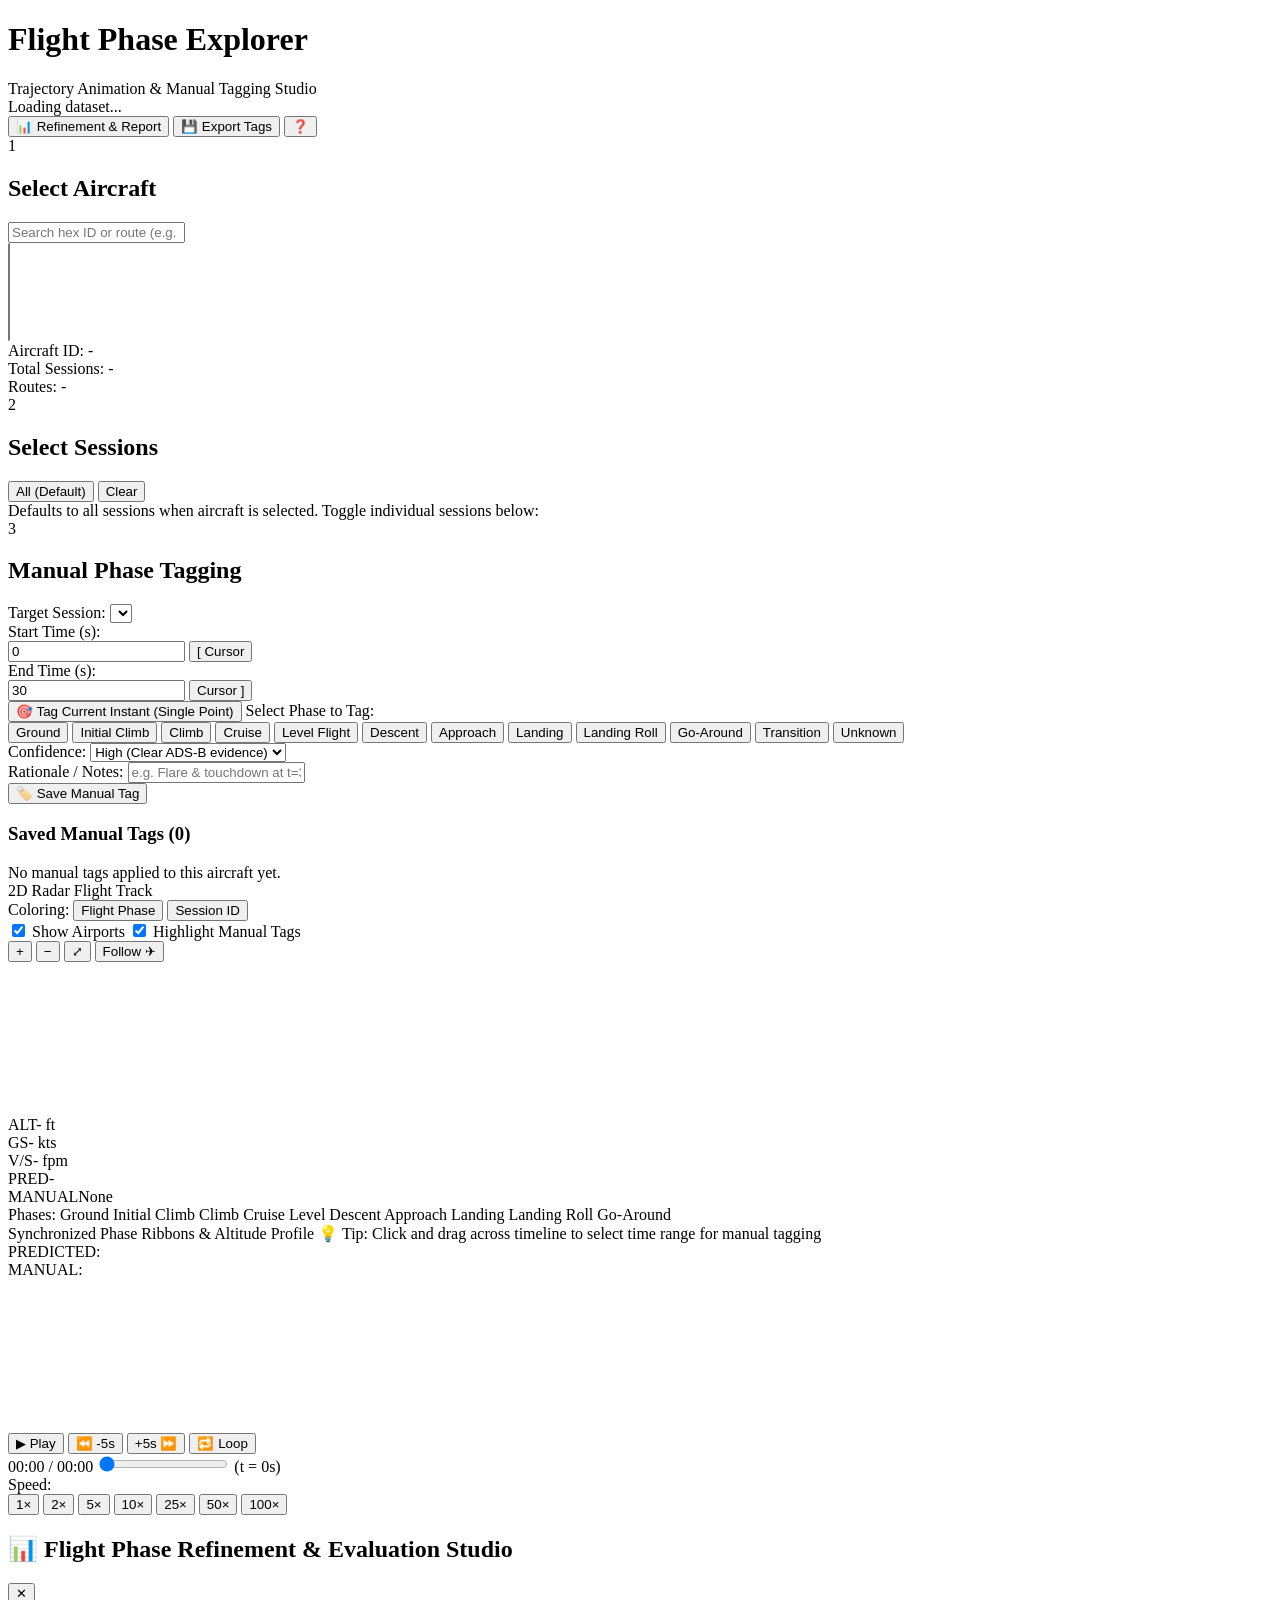
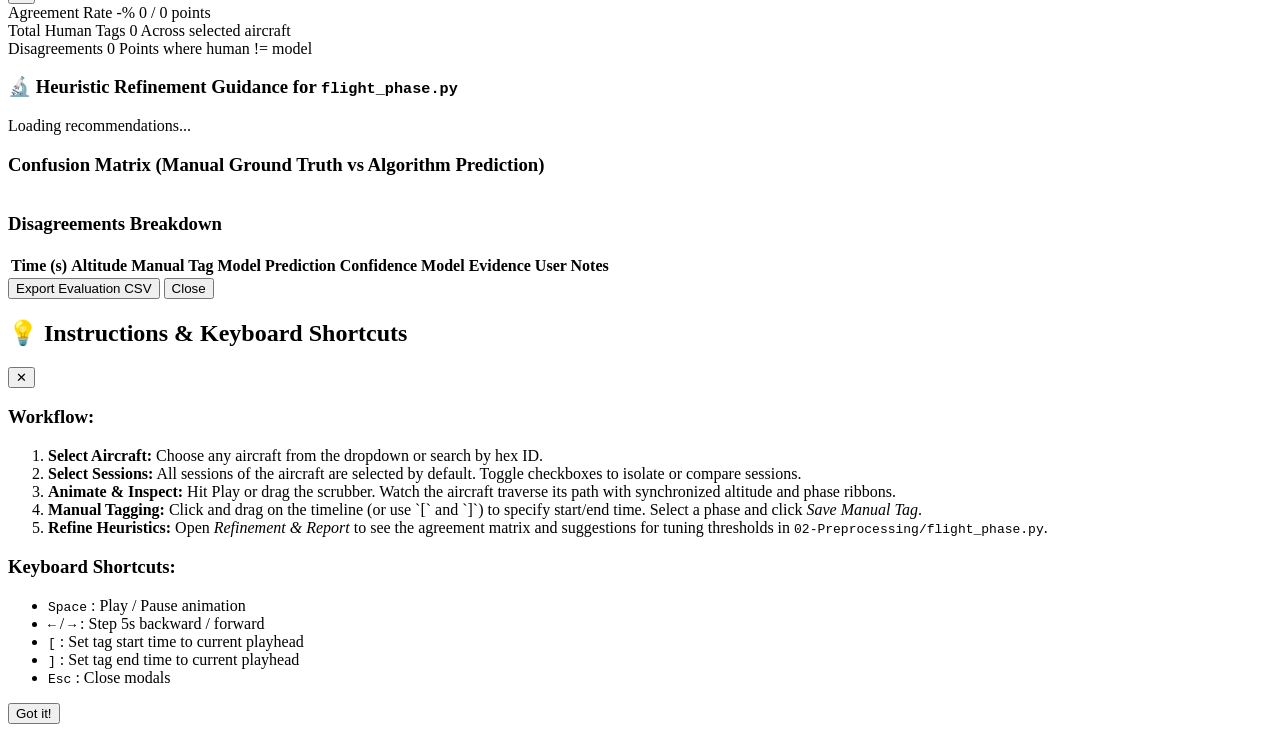
==== flight_phase_app/static/index.html @ dec2d2fc "feat: add interactive flight phase explorer and tagging web interface" ====
<!doctype html>
<html lang="en">
<head>
  <meta charset="utf-8">
  <meta name="viewport" content="width=device-width, initial-scale=1">
  <title>Flight Phase Explorer & Manual Tagging Studio</title>
  <link rel="stylesheet" href="/static/styles.css">
  <link rel="preconnect" href="https://fonts.googleapis.com">
  <link rel="preconnect" href="https://fonts.gstatic.com" crossorigin>
  <link href="https://fonts.googleapis.com/css2?family=JetBrains+Mono:wght@400;500;600&family=Inter:wght@400;500;600;700&display=swap" rel="stylesheet">
</head>
<body>
  <div id="app-container">
    <!-- Top Navigation Bar -->
    <header id="top-bar">
      <div class="brand">
        <div class="radar-icon">
          <div class="radar-sweep"></div>
        </div>
        <div class="brand-text">
          <h1>Flight Phase Explorer</h1>
          <span class="subtitle">Trajectory Animation & Manual Tagging Studio</span>
        </div>
      </div>

      <div class="header-center">
        <div class="active-selection-badge" id="selection-summary">
          Loading dataset...
        </div>
      </div>

      <div class="header-actions">
        <button id="btn-eval-modal" class="btn btn-outline" title="Evaluate agreement and refine model heuristics">
          <span class="icon">📊</span> Refinement & Report
        </button>
        <button id="btn-export-tags" class="btn btn-outline" title="Export manual tags to CSV">
          <span class="icon">💾</span> Export Tags
        </button>
        <button id="btn-help-modal" class="btn btn-icon" title="Shortcuts & Instructions">
          <span class="icon">❓</span>
        </button>
      </div>
    </header>

    <!-- Main Workspace -->
    <div id="main-layout">
      <!-- Left Sidebar: Selection & Tagging -->
      <aside id="sidebar">
        <!-- Step 1: Aircraft Selection -->
        <section class="sidebar-section">
          <div class="section-header">
            <span class="step-num">1</span>
            <h2>Select Aircraft</h2>
          </div>
          <div class="input-group">
            <input type="text" id="ac-search-input" placeholder="Search hex ID or route (e.g. a387f0)..." autocomplete="off">
          </div>
          <div class="select-wrapper">
            <select id="aircraft-selector" size="6" aria-label="Aircraft list">
              <!-- Populated dynamically -->
            </select>
          </div>
          <div id="ac-meta-card" class="info-card">
            <div class="info-row">
              <span class="label">Aircraft ID:</span>
              <span class="value mono" id="meta-ac-id">-</span>
            </div>
            <div class="info-row">
              <span class="label">Total Sessions:</span>
              <span class="value" id="meta-ac-sessions">-</span>
            </div>
            <div class="info-row">
              <span class="label">Routes:</span>
              <span class="value" id="meta-ac-routes">-</span>
            </div>
          </div>
        </section>

        <!-- Step 2: Sessions Selection (defaults to all) -->
        <section class="sidebar-section">
          <div class="section-header">
            <span class="step-num">2</span>
            <h2>Select Sessions</h2>
            <div class="selection-toggles">
              <button id="btn-select-all-sessions" class="btn-micro" title="Select all sessions of this aircraft">All (Default)</button>
              <button id="btn-select-none-sessions" class="btn-micro" title="Clear selection">Clear</button>
            </div>
          </div>
          <div class="session-default-hint">
            Defaults to all sessions when aircraft is selected. Toggle individual sessions below:
          </div>
          <div id="sessions-container" class="sessions-list">
            <!-- Session cards populated dynamically -->
          </div>
        </section>

        <!-- Step 3: Manual Flight Phase Tagging Studio -->
        <section class="sidebar-section tagging-section">
          <div class="section-header">
            <span class="step-num">3</span>
            <h2>Manual Phase Tagging</h2>
          </div>

          <div class="tag-controls">
            <div class="form-row">
              <label for="tag-target-session">Target Session:</label>
              <select id="tag-target-session" class="select-sm">
                <!-- Session options -->
              </select>
            </div>

            <div class="time-range-group">
              <div class="time-input-col">
                <label>Start Time (s):</label>
                <div class="time-input-row">
                  <input type="number" id="tag-t-start" min="0" step="1" value="0">
                  <button id="btn-set-t-start" class="btn-micro" title="Set to current animation time head">[ Cursor</button>
                </div>
              </div>
              <div class="time-input-col">
                <label>End Time (s):</label>
                <div class="time-input-row">
                  <input type="number" id="tag-t-end" min="0" step="1" value="30">
                  <button id="btn-set-t-end" class="btn-micro" title="Set to current animation time head">Cursor ]</button>
                </div>
              </div>
            </div>

            <button id="btn-tag-instant" class="btn-micro btn-block" title="Tag current single point">
              🎯 Tag Current Instant (Single Point)
            </button>

            <label class="section-sublabel">Select Phase to Tag:</label>
            <div class="phase-buttons-grid" id="phase-buttons-grid">
              <!-- Dynamically populated or static standard phases -->
              <button type="button" class="phase-btn" data-phase="ground" style="--p-color: #9aa9bd;">Ground</button>
              <button type="button" class="phase-btn" data-phase="initial_climb" style="--p-color: #ff9f43;">Initial Climb</button>
              <button type="button" class="phase-btn" data-phase="climb" style="--p-color: #ff5b5b;">Climb</button>
              <button type="button" class="phase-btn" data-phase="cruise" style="--p-color: #bb86fc;">Cruise</button>
              <button type="button" class="phase-btn" data-phase="level_flight" style="--p-color: #45d6c5;">Level Flight</button>
              <button type="button" class="phase-btn" data-phase="descent" style="--p-color: #5fa8ff;">Descent</button>
              <button type="button" class="phase-btn" data-phase="approach" style="--p-color: #35d49a;">Approach</button>
              <button type="button" class="phase-btn" data-phase="landing" style="--p-color: #ffe066;">Landing</button>
              <button type="button" class="phase-btn" data-phase="landing_roll" style="--p-color: #f4a261;">Landing Roll</button>
              <button type="button" class="phase-btn" data-phase="go_around_climb_candidate" style="--p-color: #ff5ec4;">Go-Around</button>
              <button type="button" class="phase-btn" data-phase="airborne_transition" style="--p-color: #d8e5f2;">Transition</button>
              <button type="button" class="phase-btn" data-phase="unknown" style="--p-color: #687588;">Unknown</button>
            </div>

            <div class="form-row">
              <label for="tag-confidence">Confidence:</label>
              <select id="tag-confidence" class="select-sm">
                <option value="high" selected>High (Clear ADS-B evidence)</option>
                <option value="medium">Medium (Plausible boundary)</option>
                <option value="low">Low (Ambiguous / Gap)</option>
              </select>
            </div>

            <div class="form-row">
              <label for="tag-notes">Rationale / Notes:</label>
              <input type="text" id="tag-notes" placeholder="e.g. Flare & touchdown at t=340s; model was late">
            </div>

            <button id="btn-apply-tag" class="btn btn-primary btn-block">
              <span class="icon">🏷️</span> Save Manual Tag
            </button>
          </div>

          <!-- Existing Manual Tags List -->
          <div class="tags-history">
            <div class="tags-history-header">
              <h3>Saved Manual Tags (<span id="tags-count">0</span>)</h3>
            </div>
            <div id="tags-list" class="tags-list">
              <div class="empty-hint">No manual tags applied to this aircraft yet.</div>
            </div>
          </div>
        </section>
      </aside>

      <!-- Center / Right: Radar Map, Timeline & Controls -->
      <main id="content-area">
        <!-- Visualizer Top Bar: Display Options -->
        <div id="viz-toolbar">
          <div class="toolbar-left">
            <span class="view-title">2D Radar Flight Track</span>
            <div class="color-mode-toggle">
              <label>Coloring:</label>
              <button id="btn-color-phase" class="btn-toggle active" data-mode="phase">Flight Phase</button>
              <button id="btn-color-session" class="btn-toggle" data-mode="session">Session ID</button>
            </div>
            <label class="checkbox-label">
              <input type="checkbox" id="chk-show-airports" checked> Show Airports
            </label>
            <label class="checkbox-label">
              <input type="checkbox" id="chk-show-tags-overlay" checked> Highlight Manual Tags
            </label>
          </div>

          <div class="toolbar-right">
            <button id="btn-zoom-in" class="btn-icon" title="Zoom In">+</button>
            <button id="btn-zoom-out" class="btn-icon" title="Zoom Out">−</button>
            <button id="btn-zoom-reset" class="btn-icon" title="Reset View">⤢</button>
            <button id="btn-follow-ac" class="btn-toggle active" title="Center on active aircraft">Follow ✈</button>
          </div>
        </div>

        <!-- 2D Canvas Radar / Map -->
        <div id="canvas-container">
          <canvas id="radar-canvas"></canvas>

          <!-- On-Canvas HUD Telemetry Overlay -->
          <div id="radar-hud">
            <div class="hud-item"><span class="hud-label">ALT</span><span class="hud-val mono" id="hud-alt">- ft</span></div>
            <div class="hud-item"><span class="hud-label">GS</span><span class="hud-val mono" id="hud-spd">- kts</span></div>
            <div class="hud-item"><span class="hud-label">V/S</span><span class="hud-val mono" id="hud-vs">- fpm</span></div>
            <div class="hud-item"><span class="hud-label">PRED</span><span class="hud-badge mono" id="hud-pred-phase">-</span></div>
            <div class="hud-item"><span class="hud-label">MANUAL</span><span class="hud-badge mono" id="hud-manual-phase">None</span></div>
          </div>

          <!-- Phase Color Legend -->
          <div id="radar-legend" class="radar-legend">
            <span class="legend-title">Phases:</span>
            <span class="leg-item"><i class="leg-swatch" style="background:#9aa9bd;"></i>Ground</span>
            <span class="leg-item"><i class="leg-swatch" style="background:#ff9f43;"></i>Initial Climb</span>
            <span class="leg-item"><i class="leg-swatch" style="background:#ff5b5b;"></i>Climb</span>
            <span class="leg-item"><i class="leg-swatch" style="background:#bb86fc;"></i>Cruise</span>
            <span class="leg-item"><i class="leg-swatch" style="background:#45d6c5;"></i>Level</span>
            <span class="leg-item"><i class="leg-swatch" style="background:#5fa8ff;"></i>Descent</span>
            <span class="leg-item"><i class="leg-swatch" style="background:#35d49a;"></i>Approach</span>
            <span class="leg-item"><i class="leg-swatch" style="background:#ffe066;"></i>Landing</span>
            <span class="leg-item"><i class="leg-swatch" style="background:#f4a261;"></i>Landing Roll</span>
            <span class="leg-item"><i class="leg-swatch" style="background:#ff5ec4;"></i>Go-Around</span>
          </div>
        </div>

        <!-- Synchronized Timeline & Phase Ribbons Panel -->
        <div id="timeline-panel">
          <div class="timeline-header">
            <span class="timeline-title">Synchronized Phase Ribbons & Altitude Profile</span>
            <span class="timeline-hint">💡 Tip: Click and drag across timeline to select time range for manual tagging</span>
          </div>

          <!-- Phase Comparison Ribbons -->
          <div class="ribbons-wrapper">
            <div class="ribbon-row">
              <span class="ribbon-label">PREDICTED:</span>
              <div class="ribbon-track" id="predicted-ribbon"></div>
            </div>
            <div class="ribbon-row">
              <span class="ribbon-label">MANUAL:</span>
              <div class="ribbon-track" id="manual-ribbon"></div>
            </div>
          </div>

          <!-- Altitude & Speed Canvas Graph -->
          <div class="altitude-chart-container">
            <canvas id="altitude-canvas"></canvas>
            <div id="timeline-scrubber-line"></div>
            <div id="timeline-selection-box"></div>
          </div>
        </div>

        <!-- Playback & Animation Controller Footer -->
        <footer id="playback-footer">
          <div class="controls-left">
            <button id="btn-play-pause" class="btn btn-primary btn-play">
              <span class="icon">▶</span> Play
            </button>
            <button id="btn-step-back" class="btn btn-icon" title="Step back 5 seconds">⏪ -5s</button>
            <button id="btn-step-fwd" class="btn btn-icon" title="Step forward 5 seconds">+5s ⏩</button>
            <button id="btn-loop" class="btn-toggle active" title="Toggle Loop Playback">🔁 Loop</button>
          </div>

          <div class="controls-center">
            <span class="time-display mono" id="time-display">00:00 / 00:00</span>
            <input type="range" id="time-scrubber" min="0" max="100" value="0" step="0.5">
            <span class="time-sec-display mono" id="time-sec-display">(t = 0s)</span>
          </div>

          <div class="controls-right">
            <span class="speed-label">Speed:</span>
            <div class="speed-buttons">
              <button class="btn-speed" data-speed="1">1×</button>
              <button class="btn-speed" data-speed="2">2×</button>
              <button class="btn-speed" data-speed="5">5×</button>
              <button class="btn-speed active" data-speed="10">10×</button>
              <button class="btn-speed" data-speed="25">25×</button>
              <button class="btn-speed" data-speed="50">50×</button>
              <button class="btn-speed" data-speed="100">100×</button>
            </div>
          </div>
        </footer>
      </main>
    </div>

    <!-- Evaluation & Refinement Modal -->
    <div id="eval-modal" class="modal-overlay hidden">
      <div class="modal-card">
        <div class="modal-header">
          <h2>📊 Flight Phase Refinement & Evaluation Studio</h2>
          <button class="btn-close-modal" id="btn-close-eval">✕</button>
        </div>
        <div class="modal-body">
          <div class="eval-metrics-grid">
            <div class="metric-card">
              <span class="metric-title">Agreement Rate</span>
              <span class="metric-value" id="eval-agreement-rate">-%</span>
              <span class="metric-sub" id="eval-matched-points">0 / 0 points</span>
            </div>
            <div class="metric-card">
              <span class="metric-title">Total Human Tags</span>
              <span class="metric-value" id="eval-total-tags">0</span>
              <span class="metric-sub">Across selected aircraft</span>
            </div>
            <div class="metric-card">
              <span class="metric-title">Disagreements</span>
              <span class="metric-value" id="eval-total-disagreements">0</span>
              <span class="metric-sub">Points where human != model</span>
            </div>
          </div>

          <!-- Refinement Recommendations for flight_phase.py -->
          <div class="eval-section">
            <h3>🔬 Heuristic Refinement Guidance for <code class="mono">flight_phase.py</code></h3>
            <div class="guidance-box" id="eval-suggestions-box">
              Loading recommendations...
            </div>
          </div>

          <!-- Confusion Matrix Table -->
          <div class="eval-section">
            <h3>Confusion Matrix (Manual Ground Truth vs Algorithm Prediction)</h3>
            <div class="table-wrapper">
              <table id="confusion-matrix-table" class="data-table">
                <!-- Rendered dynamically -->
              </table>
            </div>
          </div>

          <!-- Disagreements Audit Log -->
          <div class="eval-section">
            <h3>Disagreements Breakdown</h3>
            <div class="table-wrapper max-h">
              <table id="disagreements-table" class="data-table">
                <thead>
                  <tr>
                    <th>Time (s)</th>
                    <th>Altitude</th>
                    <th>Manual Tag</th>
                    <th>Model Prediction</th>
                    <th>Confidence</th>
                    <th>Model Evidence</th>
                    <th>User Notes</th>
                  </tr>
                </thead>
                <tbody id="disagreements-body">
                  <!-- Rendered dynamically -->
                </tbody>
              </table>
            </div>
          </div>
        </div>
        <div class="modal-footer">
          <button class="btn btn-primary" id="btn-download-audit-csv">Export Evaluation CSV</button>
          <button class="btn btn-outline" id="btn-close-eval-bottom">Close</button>
        </div>
      </div>
    </div>

    <!-- Help & Instructions Modal -->
    <div id="help-modal" class="modal-overlay hidden">
      <div class="modal-card modal-sm">
        <div class="modal-header">
          <h2>💡 Instructions & Keyboard Shortcuts</h2>
          <button class="btn-close-modal" id="btn-close-help">✕</button>
        </div>
        <div class="modal-body">
          <h3>Workflow:</h3>
          <ol class="workflow-steps">
            <li><strong>Select Aircraft:</strong> Choose any aircraft from the dropdown or search by hex ID.</li>
            <li><strong>Select Sessions:</strong> All sessions of the aircraft are selected by default. Toggle checkboxes to isolate or compare sessions.</li>
            <li><strong>Animate & Inspect:</strong> Hit Play or drag the scrubber. Watch the aircraft traverse its path with synchronized altitude and phase ribbons.</li>
            <li><strong>Manual Tagging:</strong> Click and drag on the timeline (or use `[` and `]`) to specify start/end time. Select a phase and click <em>Save Manual Tag</em>.</li>
            <li><strong>Refine Heuristics:</strong> Open <em>Refinement & Report</em> to see the agreement matrix and suggestions for tuning thresholds in <code>02-Preprocessing/flight_phase.py</code>.</li>
          </ol>

          <h3>Keyboard Shortcuts:</h3>
          <ul class="shortcuts-list">
            <li><kbd>Space</kbd> : Play / Pause animation</li>
            <li><kbd>←</kbd> / <kbd>→</kbd> : Step 5s backward / forward</li>
            <li><kbd>[</kbd> : Set tag start time to current playhead</li>
            <li><kbd>]</kbd> : Set tag end time to current playhead</li>
            <li><kbd>Esc</kbd> : Close modals</li>
          </ul>
        </div>
        <div class="modal-footer">
          <button class="btn btn-primary" id="btn-close-help-bottom">Got it!</button>
        </div>
      </div>
    </div>

  </div>

  <script src="/static/app.js"></script>
</body>
</html>
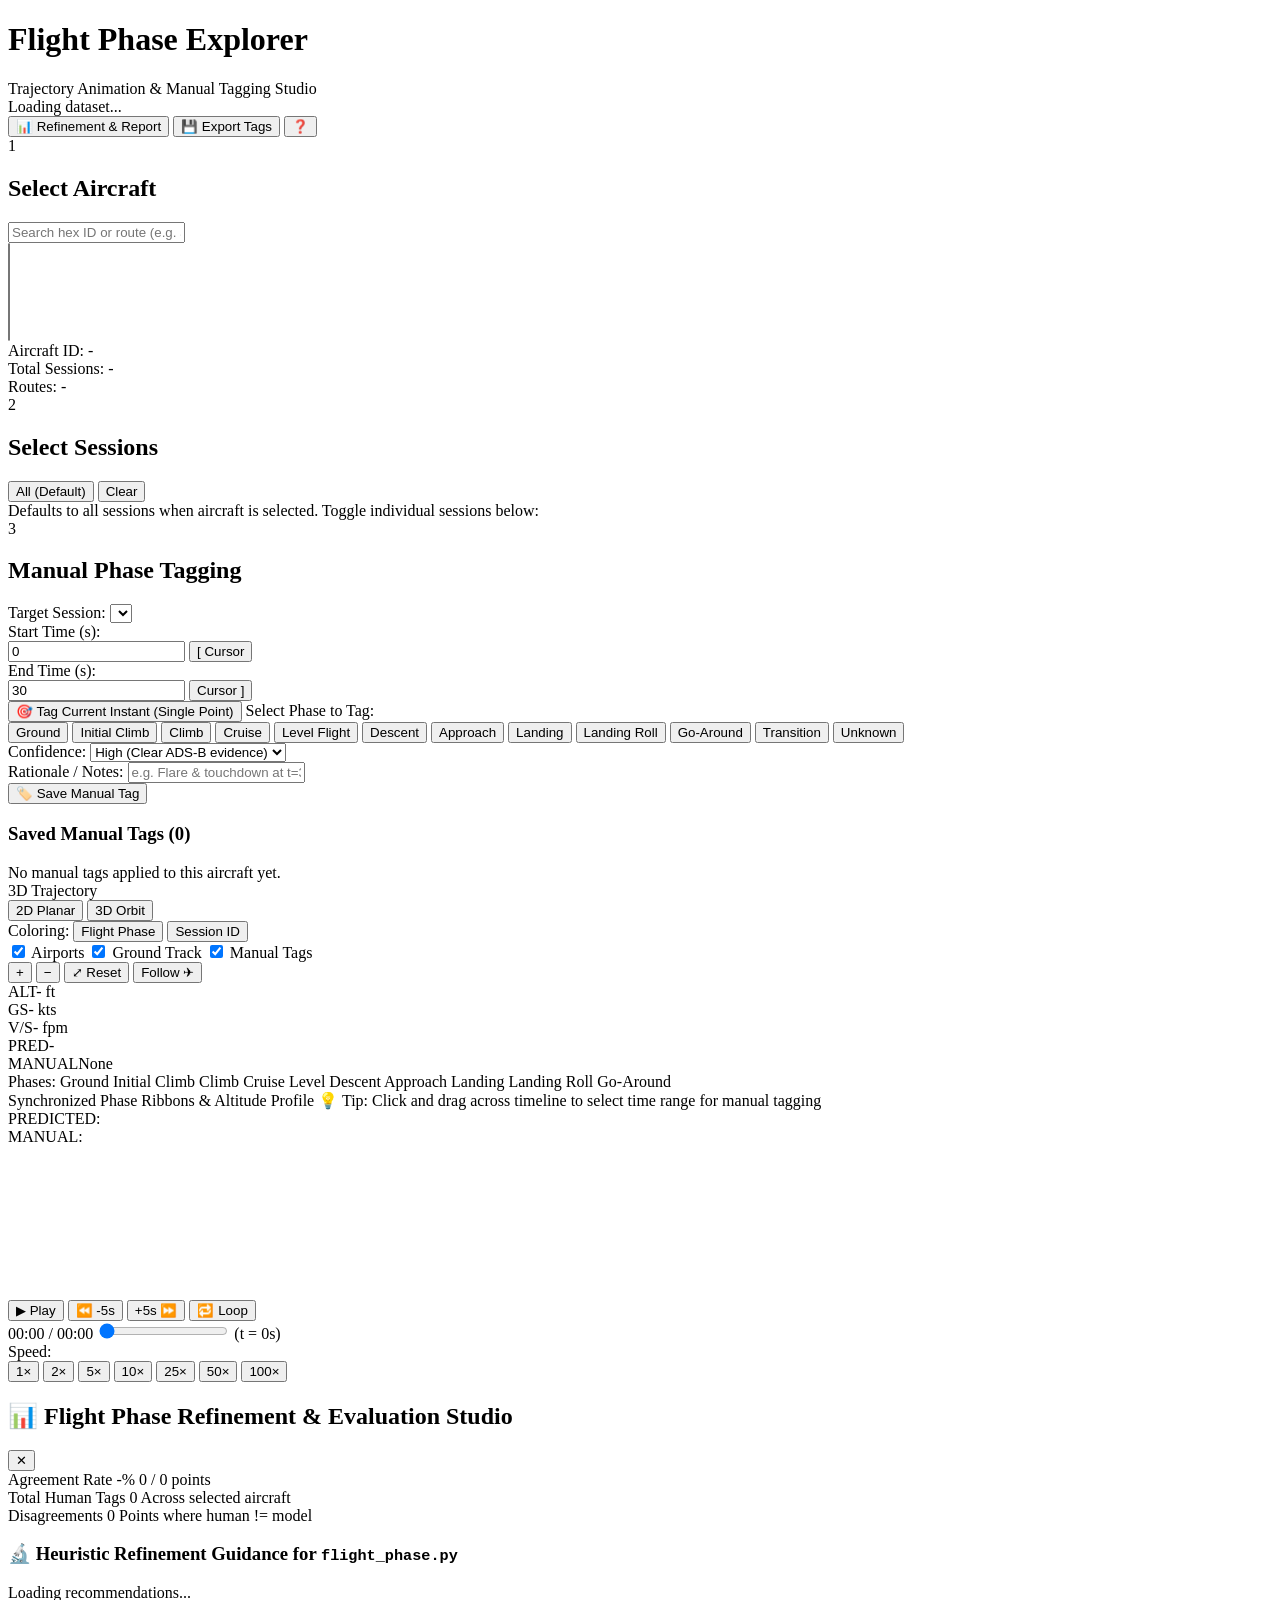
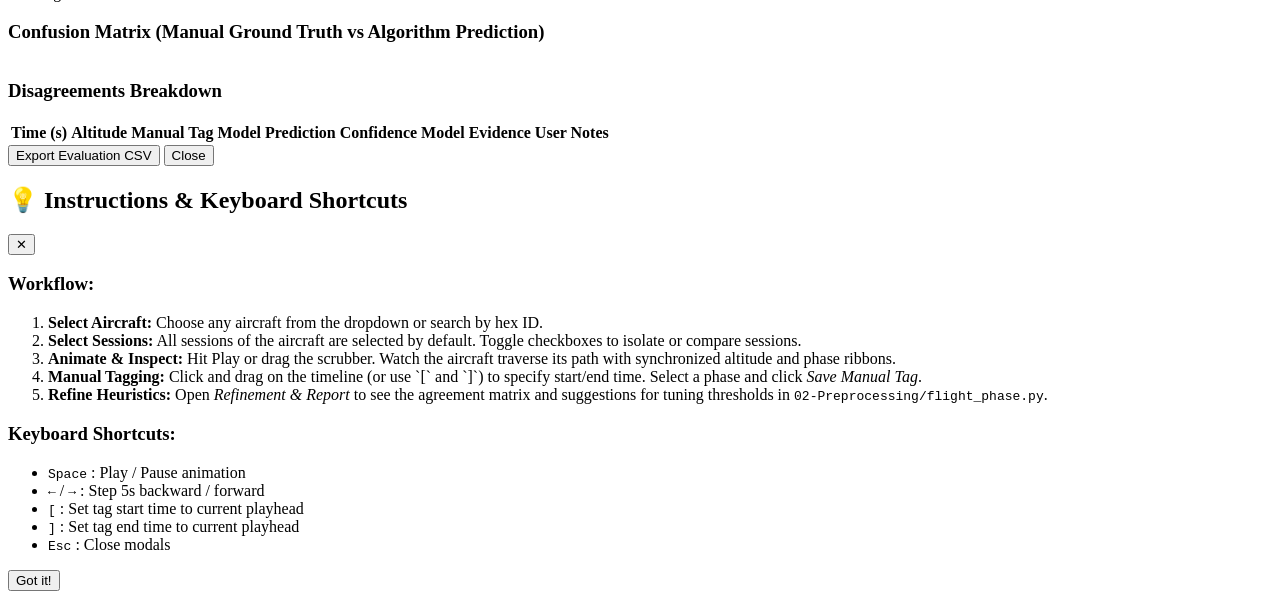
==== commit 18e1ecfa: "feat: migrate flight phase explorer to 3D WebGL" ====
--- a/flight_phase_app/static/index.html
+++ b/flight_phase_app/static/index.html
@@ -183,31 +183,38 @@
         <!-- Visualizer Top Bar: Display Options -->
         <div id="viz-toolbar">
           <div class="toolbar-left">
-            <span class="view-title">2D Radar Flight Track</span>
+            <span class="view-title">3D Trajectory</span>
+            <div class="view-mode-toggle">
+              <button id="btn-view-planar" class="btn-toggle active" title="Top-down (lon, lat) planar view">2D Planar</button>
+              <button id="btn-view-3d" class="btn-toggle" title="Tilt into 3D isometric view to inspect altitude">3D Orbit</button>
+            </div>
             <div class="color-mode-toggle">
               <label>Coloring:</label>
               <button id="btn-color-phase" class="btn-toggle active" data-mode="phase">Flight Phase</button>
               <button id="btn-color-session" class="btn-toggle" data-mode="session">Session ID</button>
             </div>
             <label class="checkbox-label">
-              <input type="checkbox" id="chk-show-airports" checked> Show Airports
+              <input type="checkbox" id="chk-show-airports" checked> Airports
             </label>
             <label class="checkbox-label">
-              <input type="checkbox" id="chk-show-tags-overlay" checked> Highlight Manual Tags
+              <input type="checkbox" id="chk-show-shadow" checked> Ground Track
+            </label>
+            <label class="checkbox-label">
+              <input type="checkbox" id="chk-show-tags-overlay" checked> Manual Tags
             </label>
           </div>
 
           <div class="toolbar-right">
             <button id="btn-zoom-in" class="btn-icon" title="Zoom In">+</button>
             <button id="btn-zoom-out" class="btn-icon" title="Zoom Out">−</button>
-            <button id="btn-zoom-reset" class="btn-icon" title="Reset View">⤢</button>
-            <button id="btn-follow-ac" class="btn-toggle active" title="Center on active aircraft">Follow ✈</button>
-          </div>
-        </div>
-
-        <!-- 2D Canvas Radar / Map -->
+            <button id="btn-zoom-reset" class="btn-icon" title="Reset View">⤢ Reset</button>
+            <button id="btn-follow-ac" class="btn-toggle active" title="Center camera on active aircraft">Follow ✈</button>
+          </div>
+        </div>
+
+        <!-- 3D Canvas / Radar Container -->
         <div id="canvas-container">
-          <canvas id="radar-canvas"></canvas>
+          <div id="three-container"></div>
 
           <!-- On-Canvas HUD Telemetry Overlay -->
           <div id="radar-hud">
@@ -258,6 +265,7 @@
             <canvas id="altitude-canvas"></canvas>
             <div id="timeline-scrubber-line"></div>
             <div id="timeline-selection-box"></div>
+            <div id="altitude-tooltip" class="altitude-tooltip"></div>
           </div>
         </div>
 
@@ -402,6 +410,7 @@
 
   </div>
 
+  <script src="/static/three.min.js"></script>
   <script src="/static/app.js"></script>
 </body>
 </html>
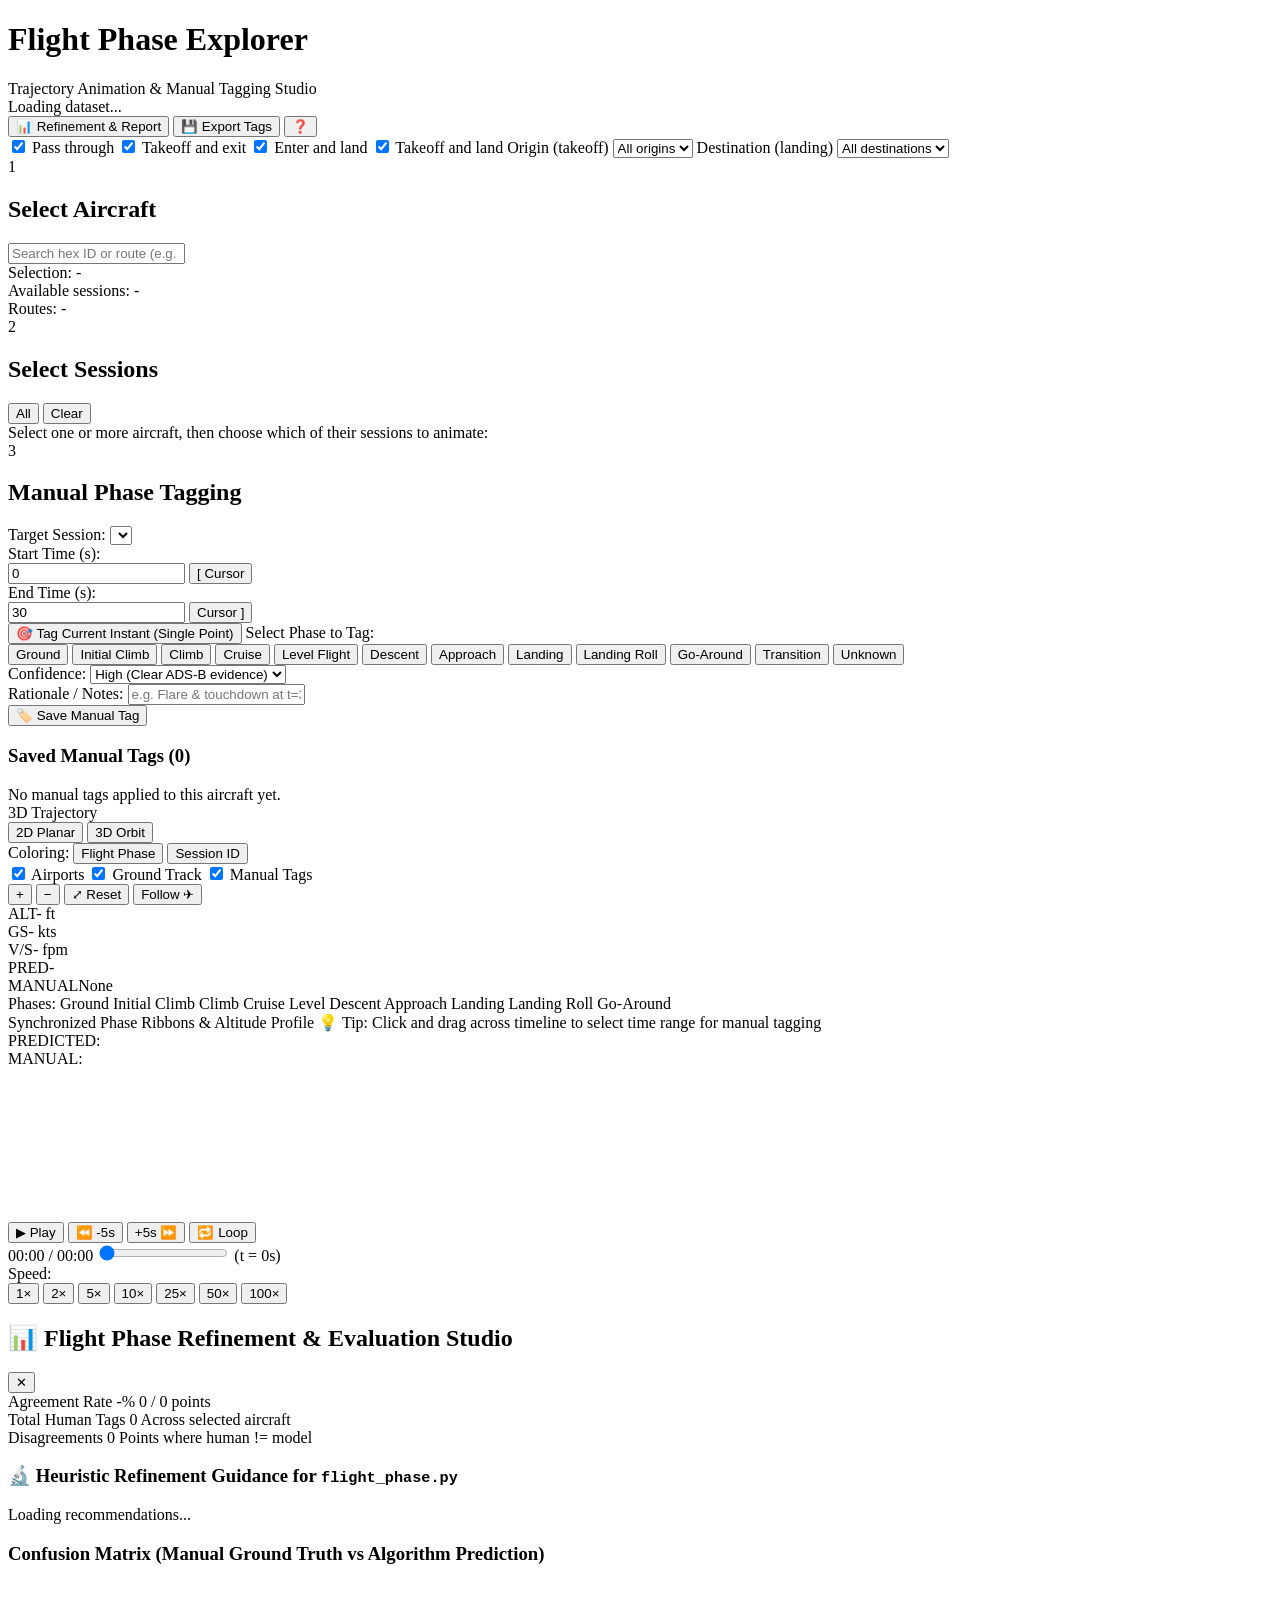
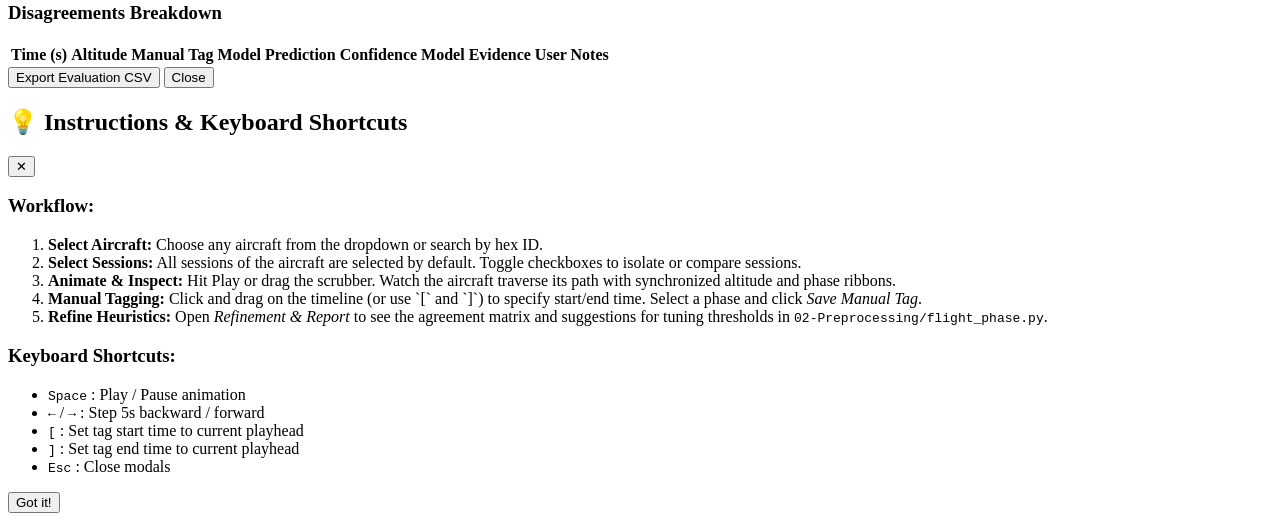
==== commit b68ec527: "feat: support multi-aircraft filtering" ====
--- a/flight_phase_app/static/index.html
+++ b/flight_phase_app/static/index.html
@@ -4,7 +4,7 @@
   <meta charset="utf-8">
   <meta name="viewport" content="width=device-width, initial-scale=1">
   <title>Flight Phase Explorer & Manual Tagging Studio</title>
-  <link rel="stylesheet" href="/static/styles.css">
+  <link rel="stylesheet" href="/static/styles.css?v=aircraft-list-scroll">
   <link rel="preconnect" href="https://fonts.googleapis.com">
   <link rel="preconnect" href="https://fonts.gstatic.com" crossorigin>
   <link href="https://fonts.googleapis.com/css2?family=JetBrains+Mono:wght@400;500;600&family=Inter:wght@400;500;600;700&display=swap" rel="stylesheet">
@@ -42,6 +42,20 @@
       </div>
     </header>
 
+    <!-- Filter Bar -->
+    <div id="filters" aria-label="Trajectory filters">
+      <label><input type="checkbox" data-kind="transit" checked> Pass through</label>
+      <label><input type="checkbox" data-kind="departure" checked> Takeoff and exit</label>
+      <label><input type="checkbox" data-kind="arrival" checked> Enter and land</label>
+      <label><input type="checkbox" data-kind="local" checked> Takeoff and land</label>
+      <label>Origin (takeoff) <select id="source-airport">
+        <option value="*">All origins</option>
+      </select></label>
+      <label>Destination (landing) <select id="destination-airport">
+        <option value="*">All destinations</option>
+      </select></label>
+    </div>
+
     <!-- Main Workspace -->
     <div id="main-layout">
       <!-- Left Sidebar: Selection & Tagging -->
@@ -55,18 +69,14 @@
           <div class="input-group">
             <input type="text" id="ac-search-input" placeholder="Search hex ID or route (e.g. a387f0)..." autocomplete="off">
           </div>
-          <div class="select-wrapper">
-            <select id="aircraft-selector" size="6" aria-label="Aircraft list">
-              <!-- Populated dynamically -->
-            </select>
-          </div>
+          <div id="aircraft-container" class="aircraft-list" role="group" aria-label="Select aircraft"></div>
           <div id="ac-meta-card" class="info-card">
             <div class="info-row">
-              <span class="label">Aircraft ID:</span>
+              <span class="label">Selection:</span>
               <span class="value mono" id="meta-ac-id">-</span>
             </div>
             <div class="info-row">
-              <span class="label">Total Sessions:</span>
+              <span class="label">Available sessions:</span>
               <span class="value" id="meta-ac-sessions">-</span>
             </div>
             <div class="info-row">
@@ -82,12 +92,12 @@
             <span class="step-num">2</span>
             <h2>Select Sessions</h2>
             <div class="selection-toggles">
-              <button id="btn-select-all-sessions" class="btn-micro" title="Select all sessions of this aircraft">All (Default)</button>
+              <button id="btn-select-all-sessions" class="btn-micro" title="Select all sessions for selected aircraft">All</button>
               <button id="btn-select-none-sessions" class="btn-micro" title="Clear selection">Clear</button>
             </div>
           </div>
           <div class="session-default-hint">
-            Defaults to all sessions when aircraft is selected. Toggle individual sessions below:
+            Select one or more aircraft, then choose which of their sessions to animate:
           </div>
           <div id="sessions-container" class="sessions-list">
             <!-- Session cards populated dynamically -->
@@ -414,4 +424,3 @@
   <script src="/static/app.js"></script>
 </body>
 </html>
-
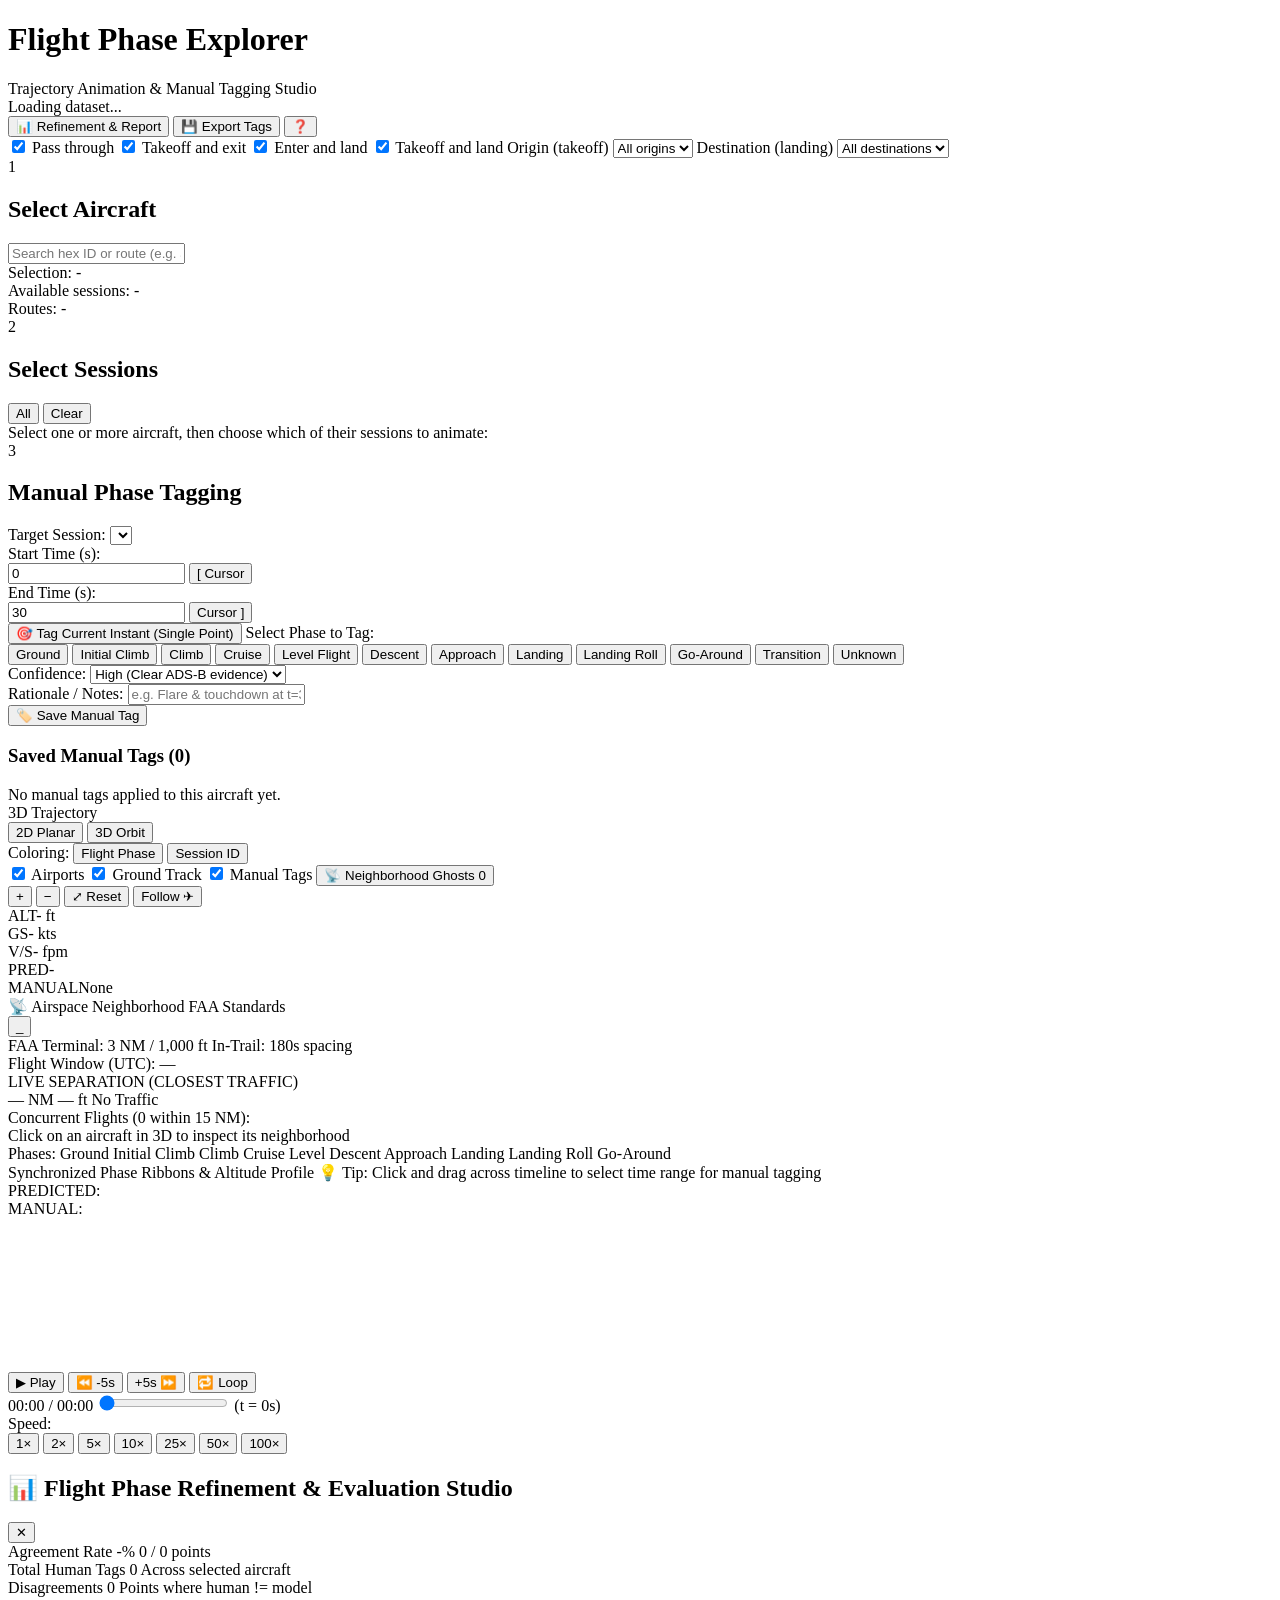
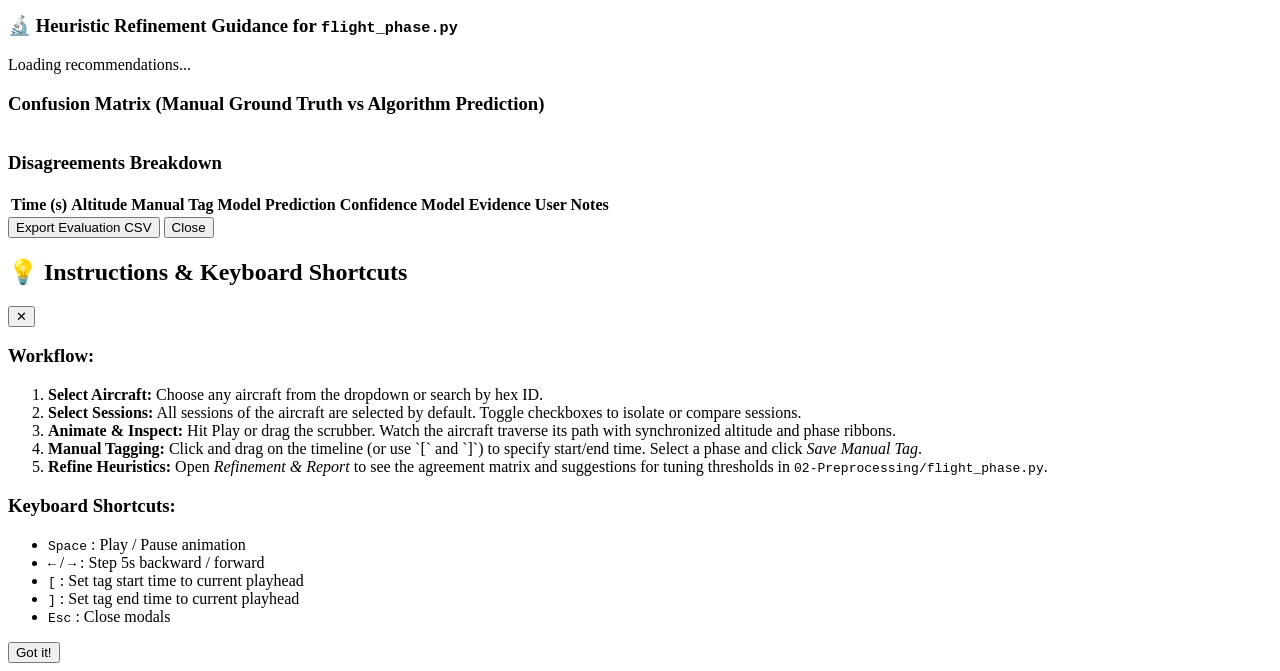
==== commit 63c3b439: "feat: visualize neighborhood ghost traffic" ====
--- a/flight_phase_app/static/index.html
+++ b/flight_phase_app/static/index.html
@@ -212,6 +212,9 @@
             <label class="checkbox-label">
               <input type="checkbox" id="chk-show-tags-overlay" checked> Manual Tags
             </label>
+            <button id="btn-toggle-neighborhood" class="btn-toggle active" title="Toggle traffic neighborhood (ghost aircraft animated in 4D space-time)">
+              <span class="icon">📡</span> Neighborhood Ghosts <span class="badge" id="neighborhood-count-badge">0</span>
+            </button>
           </div>
 
           <div class="toolbar-right">
@@ -233,6 +236,40 @@
             <div class="hud-item"><span class="hud-label">V/S</span><span class="hud-val mono" id="hud-vs">- fpm</span></div>
             <div class="hud-item"><span class="hud-label">PRED</span><span class="hud-badge mono" id="hud-pred-phase">-</span></div>
             <div class="hud-item"><span class="hud-label">MANUAL</span><span class="hud-badge mono" id="hud-manual-phase">None</span></div>
+          </div>
+
+          <!-- Airspace Neighborhood & Separation Panel -->
+          <div id="neighborhood-panel" class="neighborhood-panel">
+            <div class="neighborhood-panel-header" id="neighborhood-header">
+              <div class="neighborhood-header-title">
+                <span class="ghost-icon">📡</span>
+                <span class="title-text">Airspace Neighborhood</span>
+                <span class="cpa-badge" id="cpa-summary-badge">FAA Standards</span>
+              </div>
+              <button id="btn-toggle-nb-panel" class="btn-micro" title="Collapse / Expand panel">_</button>
+            </div>
+            <div class="neighborhood-panel-body" id="neighborhood-body">
+              <div class="nb-standards-hint">
+                <span class="hint-tag alert">FAA Terminal: 3 NM / 1,000 ft</span>
+                <span class="hint-tag in-trail">In-Trail: 180s spacing</span>
+              </div>
+              <div class="nb-active-time" id="nb-active-time">
+                <span class="time-label">Flight Window (UTC):</span>
+                <span class="time-val mono" id="nb-time-val">—</span>
+              </div>
+              <div class="nb-closest-callout" id="nb-closest-callout">
+                <div class="closest-label">LIVE SEPARATION (CLOSEST TRAFFIC)</div>
+                <div class="closest-metrics">
+                  <span class="metric-dist mono" id="nb-closest-dist">— NM</span>
+                  <span class="metric-alt mono" id="nb-closest-alt">— ft</span>
+                  <span class="status-pill" id="nb-closest-status">No Traffic</span>
+                </div>
+              </div>
+              <div class="nb-list-title">Concurrent Flights (<span id="nb-count-val">0</span> within 15 NM):</div>
+              <div id="neighborhood-list" class="neighborhood-list">
+                <div class="nb-empty-hint">Click on an aircraft in 3D to inspect its neighborhood</div>
+              </div>
+            </div>
           </div>
 
           <!-- Phase Color Legend -->
